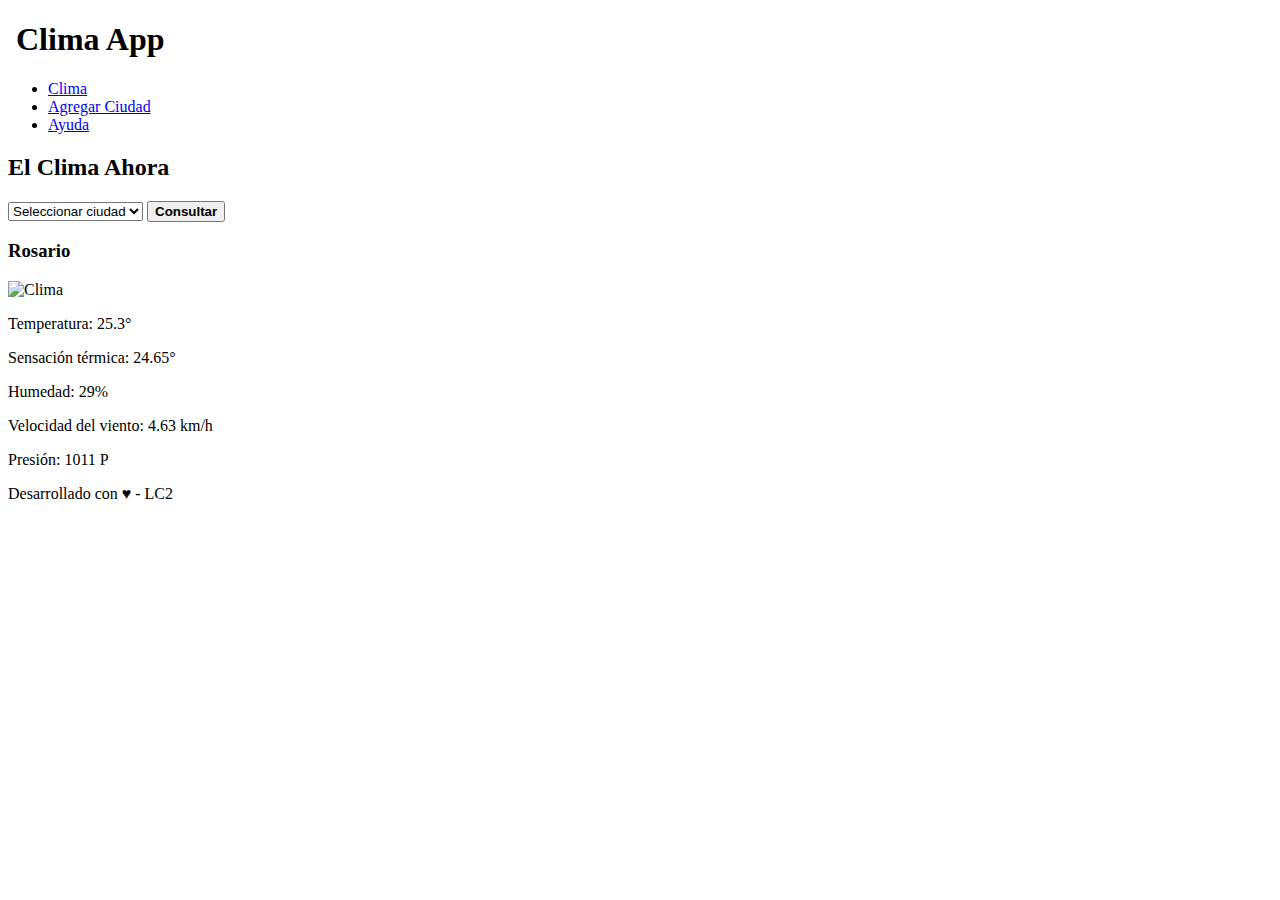
==== TUP-LC2-CLIMA-APP/TUP-LC2-CLIMA-APP/index.html @ e7f33b09 "Agregado API" ====
<!-- Grupo 401 

    Integrantes: Virginia Vaccaro, Franco Romero, Leonel Zarini

-->

<!DOCTYPE html>
<html lang="es">

<head>
    <meta charset="UTF-8">
    <meta name="viewport" content="width=device-width, initial-scale=1.0">
    <title>TUP LC2 - TP Integrador</title>
    <link rel="stylesheet" href="CSS/common.css">
    <link rel="stylesheet" href="CSS/pages/index.css">
    <link rel="shortcut icon" href="img/sun-and-cloud.png">
</head>

<body>
    <header>
        <h1>
            <img src="img/sun-and-cloud.png" alt="">
            <span>Clima App</span>
        </h1>
        <nav>
            <ul>
                <li class="current-page"><a href="#">Clima</a></li>
                <li><a href="add-city.html">Agregar Ciudad</a></li>
                <li><a href="help.html">Ayuda</a></li>
            </ul>
        </nav>
    </header>
    <!-- Contenido principal de la página -->
    <main>
        <h2>El Clima Ahora</h2>
        <section id="form-city-list">
            <form>
                <select id="citiesSelect" name="Seleccionar" class="seleccion">
                    <option value="" disabled selected>Seleccionar ciudad</option>
                    <option value="Rosario">Rosario</option>
                    <option value="Rafaela">Rafaela</option>
                </select>
                <button onclick="consultar()" type="button" value="Consultar" class="consultar
                "><b>Consultar</b></button>
            </form>
        </section>
        <section id="section-weather-result">
            <div class="card">
                <h3>Rosario</h3>
                <img src="http://openweathermap.org/img/wn/01d@2x.png" alt="Clima" class="sol">
                <p>Temperatura: 25.3°</p>
                <p>Sensación térmica: 24.65°</p>
                <p>Humedad: 29%</p>
                <p>Velocidad del viento: 4.63 km/h</p>
                <p>Presión: 1011 P</p>
            </div>
        </section>
    </main>
    <footer>
        <p>
            Desarrollado con ♥ - LC2
        </p>
    </footer>

<script src="js/pages/index.js"></script>
</body>

</html>
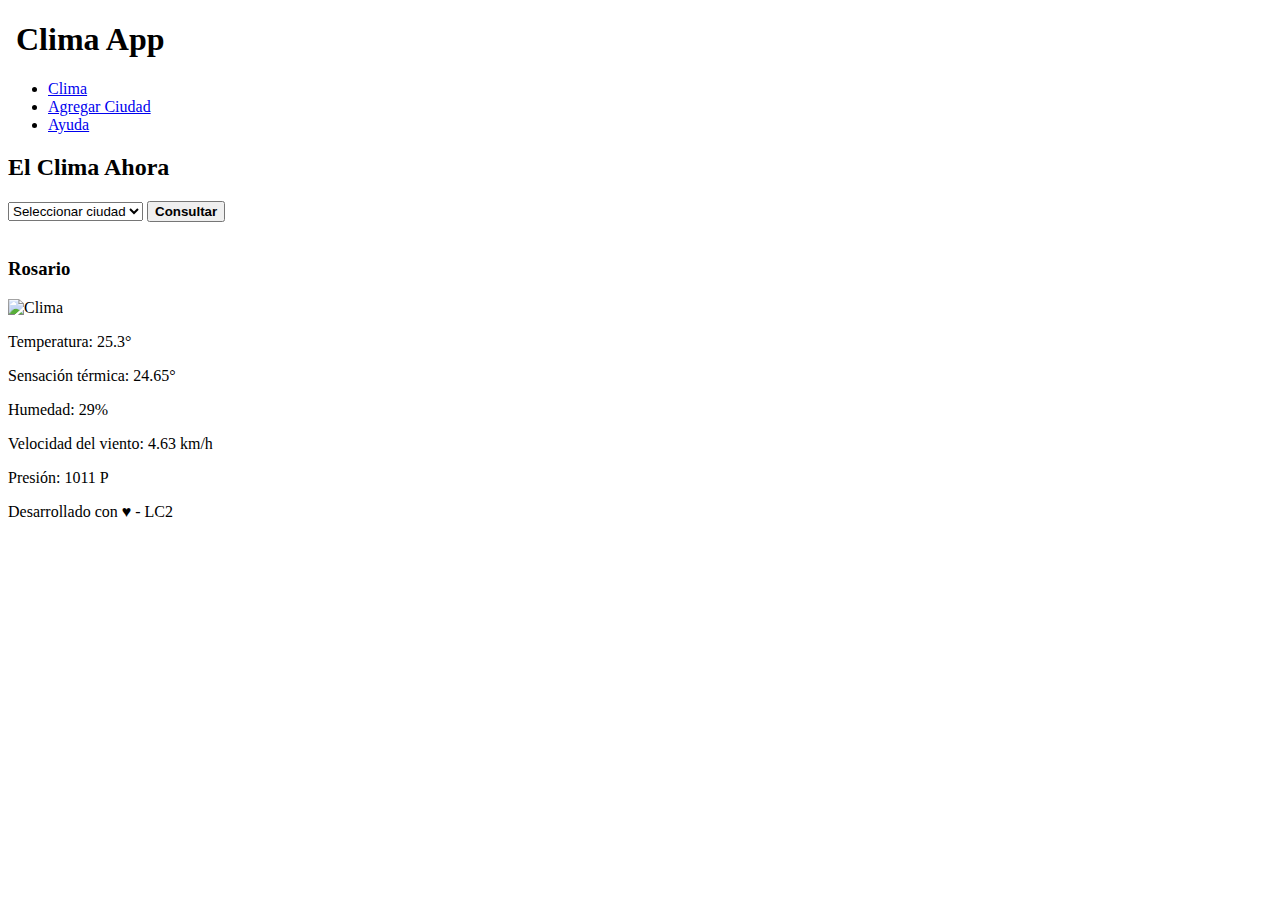
==== commit 8092e868: "update 26/10" ====
--- a/TUP-LC2-CLIMA-APP/TUP-LC2-CLIMA-APP/index.html
+++ b/TUP-LC2-CLIMA-APP/TUP-LC2-CLIMA-APP/index.html
@@ -13,7 +13,7 @@
     <title>TUP LC2 - TP Integrador</title>
     <link rel="stylesheet" href="CSS/common.css">
     <link rel="stylesheet" href="CSS/pages/index.css">
-    <link rel="shortcut icon" href="img/sun-and-cloud.png">
+    <link rel="shortcut icon" href="/img/sun-and-cloud.png">
 </head>
 
 <body>
@@ -37,13 +37,12 @@
             <form>
                 <select id="citiesSelect" name="Seleccionar" class="seleccion">
                     <option value="" disabled selected>Seleccionar ciudad</option>
-                    <option value="Rosario">Rosario</option>
-                    <option value="Rafaela">Rafaela</option>
                 </select>
                 <button onclick="consultar()" type="button" value="Consultar" class="consultar
                 "><b>Consultar</b></button>
             </form>
         </section>
+        <br>
         <section id="section-weather-result">
             <div class="card">
                 <h3>Rosario</h3>
@@ -62,7 +61,8 @@
         </p>
     </footer>
 
-<script src="js/pages/index.js"></script>
+    <script src="js/pages/index.js"></script>
+    <script src="js/pages/common.js"></script>
 </body>
 
 </html>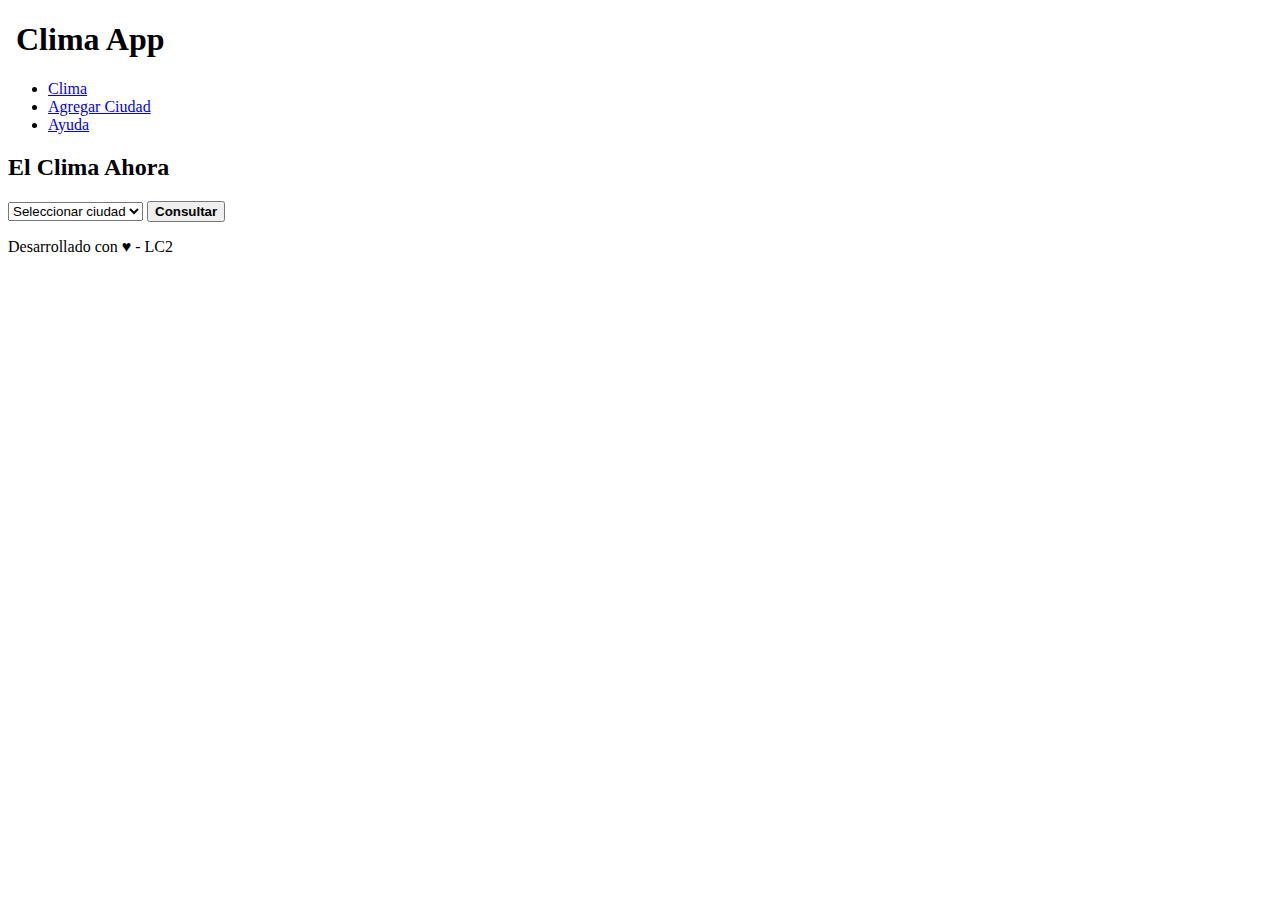
==== commit 4f7fe0dc: "Avance 26/10" ====
--- a/TUP-LC2-CLIMA-APP/TUP-LC2-CLIMA-APP/index.html
+++ b/TUP-LC2-CLIMA-APP/TUP-LC2-CLIMA-APP/index.html
@@ -13,7 +13,7 @@
     <title>TUP LC2 - TP Integrador</title>
     <link rel="stylesheet" href="CSS/common.css">
     <link rel="stylesheet" href="CSS/pages/index.css">
-    <link rel="shortcut icon" href="/img/sun-and-cloud.png">
+    <link rel="shortcut icon" href="img/sun-and-cloud.png">
 </head>
 
 <body>
@@ -37,22 +37,15 @@
             <form>
                 <select id="citiesSelect" name="Seleccionar" class="seleccion">
                     <option value="" disabled selected>Seleccionar ciudad</option>
+                    <option value="Rosario">Rosario</option>
+                    <option value="Rafaela">Rafaela</option>
                 </select>
                 <button onclick="consultar()" type="button" value="Consultar" class="consultar
                 "><b>Consultar</b></button>
             </form>
         </section>
-        <br>
         <section id="section-weather-result">
-            <div class="card">
-                <h3>Rosario</h3>
-                <img src="http://openweathermap.org/img/wn/01d@2x.png" alt="Clima" class="sol">
-                <p>Temperatura: 25.3°</p>
-                <p>Sensación térmica: 24.65°</p>
-                <p>Humedad: 29%</p>
-                <p>Velocidad del viento: 4.63 km/h</p>
-                <p>Presión: 1011 P</p>
-            </div>
+            
         </section>
     </main>
     <footer>
@@ -61,8 +54,7 @@
         </p>
     </footer>
 
-    <script src="js/pages/index.js"></script>
-    <script src="js/pages/common.js"></script>
+<script src="js/pages/index.js"></script>
 </body>
 
 </html>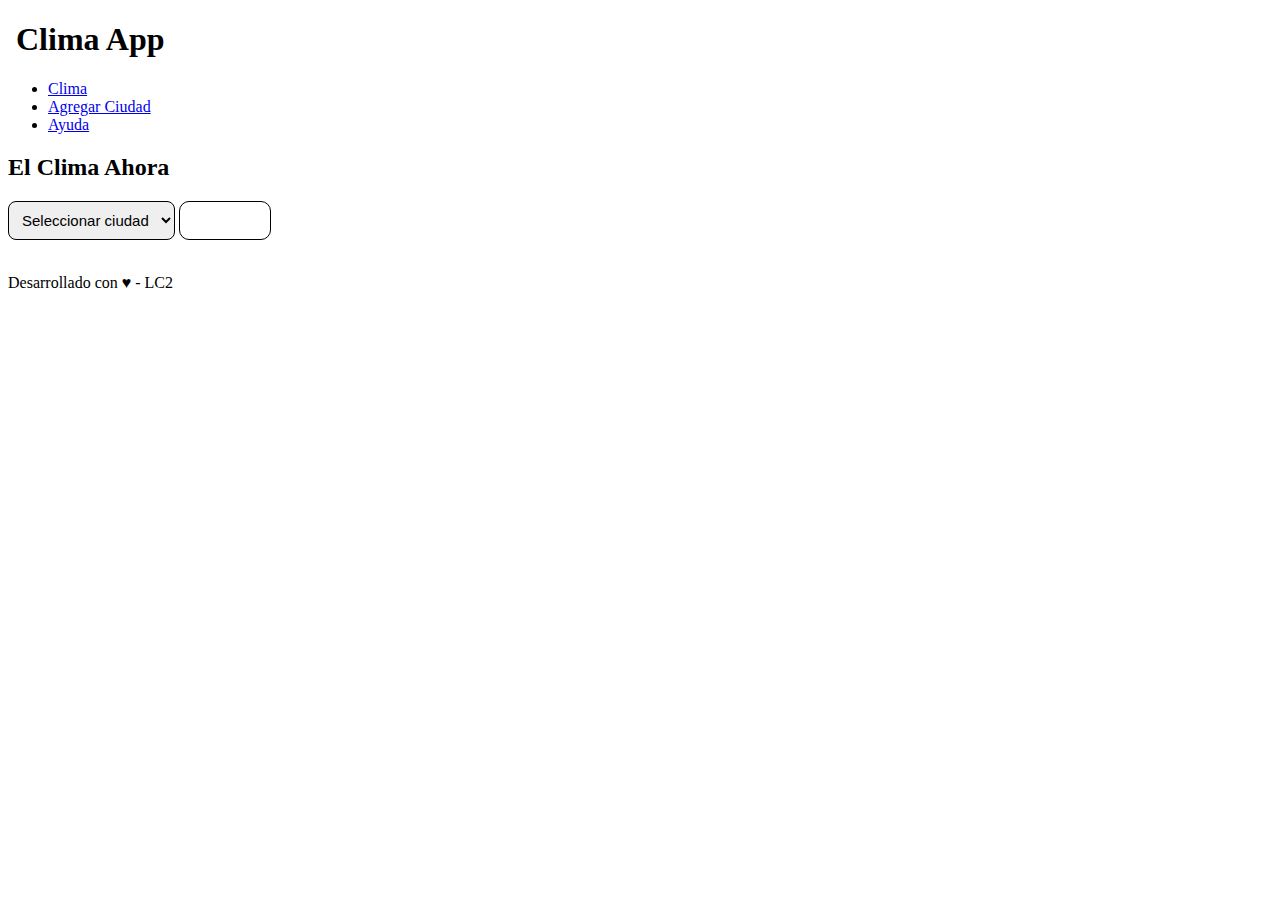
==== commit c286b2ea: "Merge pull request #4 from Virginia-Vaccaro/main" ====
--- a/TUP-LC2-CLIMA-APP/TUP-LC2-CLIMA-APP/index.html
+++ b/TUP-LC2-CLIMA-APP/TUP-LC2-CLIMA-APP/index.html
@@ -13,7 +13,9 @@
     <title>TUP LC2 - TP Integrador</title>
     <link rel="stylesheet" href="CSS/common.css">
     <link rel="stylesheet" href="CSS/pages/index.css">
-    <link rel="shortcut icon" href="img/sun-and-cloud.png">
+    <link rel="shortcut icon" href="/img/sun-and-cloud.png">
+    <link rel="stylesheet" href="https://use.fontawesome.com/releases/v5.8.1/css/all.css" 
+    integrity="sha384-50oBUHEmvpQ+1lW4y57PTFmhCaXp0ML5d60M1M7uH2+nqUivzIebhndOJK28anvf" crossorigin="anonymous">
 </head>
 
 <body>
@@ -37,13 +39,15 @@
             <form>
                 <select id="citiesSelect" name="Seleccionar" class="seleccion">
                     <option value="" disabled selected>Seleccionar ciudad</option>
-                    <option value="Rosario">Rosario</option>
-                    <option value="Rafaela">Rafaela</option>
                 </select>
                 <button onclick="consultar()" type="button" value="Consultar" class="consultar
                 "><b>Consultar</b></button>
+                <div class="fa-2x" id="spinner">
+                    <i class="fa fa-spinner fa-2x fa-spin" aria-hidden="true"></i>
+                </div>
             </form>
         </section>
+        <br>
         <section id="section-weather-result">
             
         </section>
@@ -54,7 +58,8 @@
         </p>
     </footer>
 
-<script src="js/pages/index.js"></script>
+    <script src="js/pages/index.js"></script>
+    <script src="js/pages/common.js"></script>
 </body>
 
 </html>--- a/TUP-LC2-CLIMA-APP/TUP-LC2-CLIMA-APP/CSS/pages/index.css
+++ b/TUP-LC2-CLIMA-APP/TUP-LC2-CLIMA-APP/CSS/pages/index.css
@@ -0,0 +1,44 @@
+.card {
+
+    margin-top: 40px;
+    padding-left: 15px;
+    padding-top: 5px;
+    padding-right: 15px;
+    padding-bottom: 5px;
+    text-align: center;
+    box-shadow: 2px .5px 8px #000000;
+    border-radius: 20px;
+
+}
+
+.sol {
+    padding-top: 10px;
+
+}
+
+.seleccion {
+    font-size: 15px;
+    border-radius: 8px;
+    padding: 9px;
+    border: 0.2px solid #000000;
+}
+
+.consultar {
+    font-size: 15px;
+    background-color: var(--color-theme);
+    color: white;
+    border-radius: 10px;
+    border: 0.5px solid #000000;
+    padding: 10px;
+
+
+}
+
+#spinner{
+    display:none; /*Para que no aparezca en principio */
+    margin-top: 40px;
+    padding-left: 110px;
+    padding-top: 5px;
+    padding-right: 15px;
+    padding-bottom: 5px;
+}